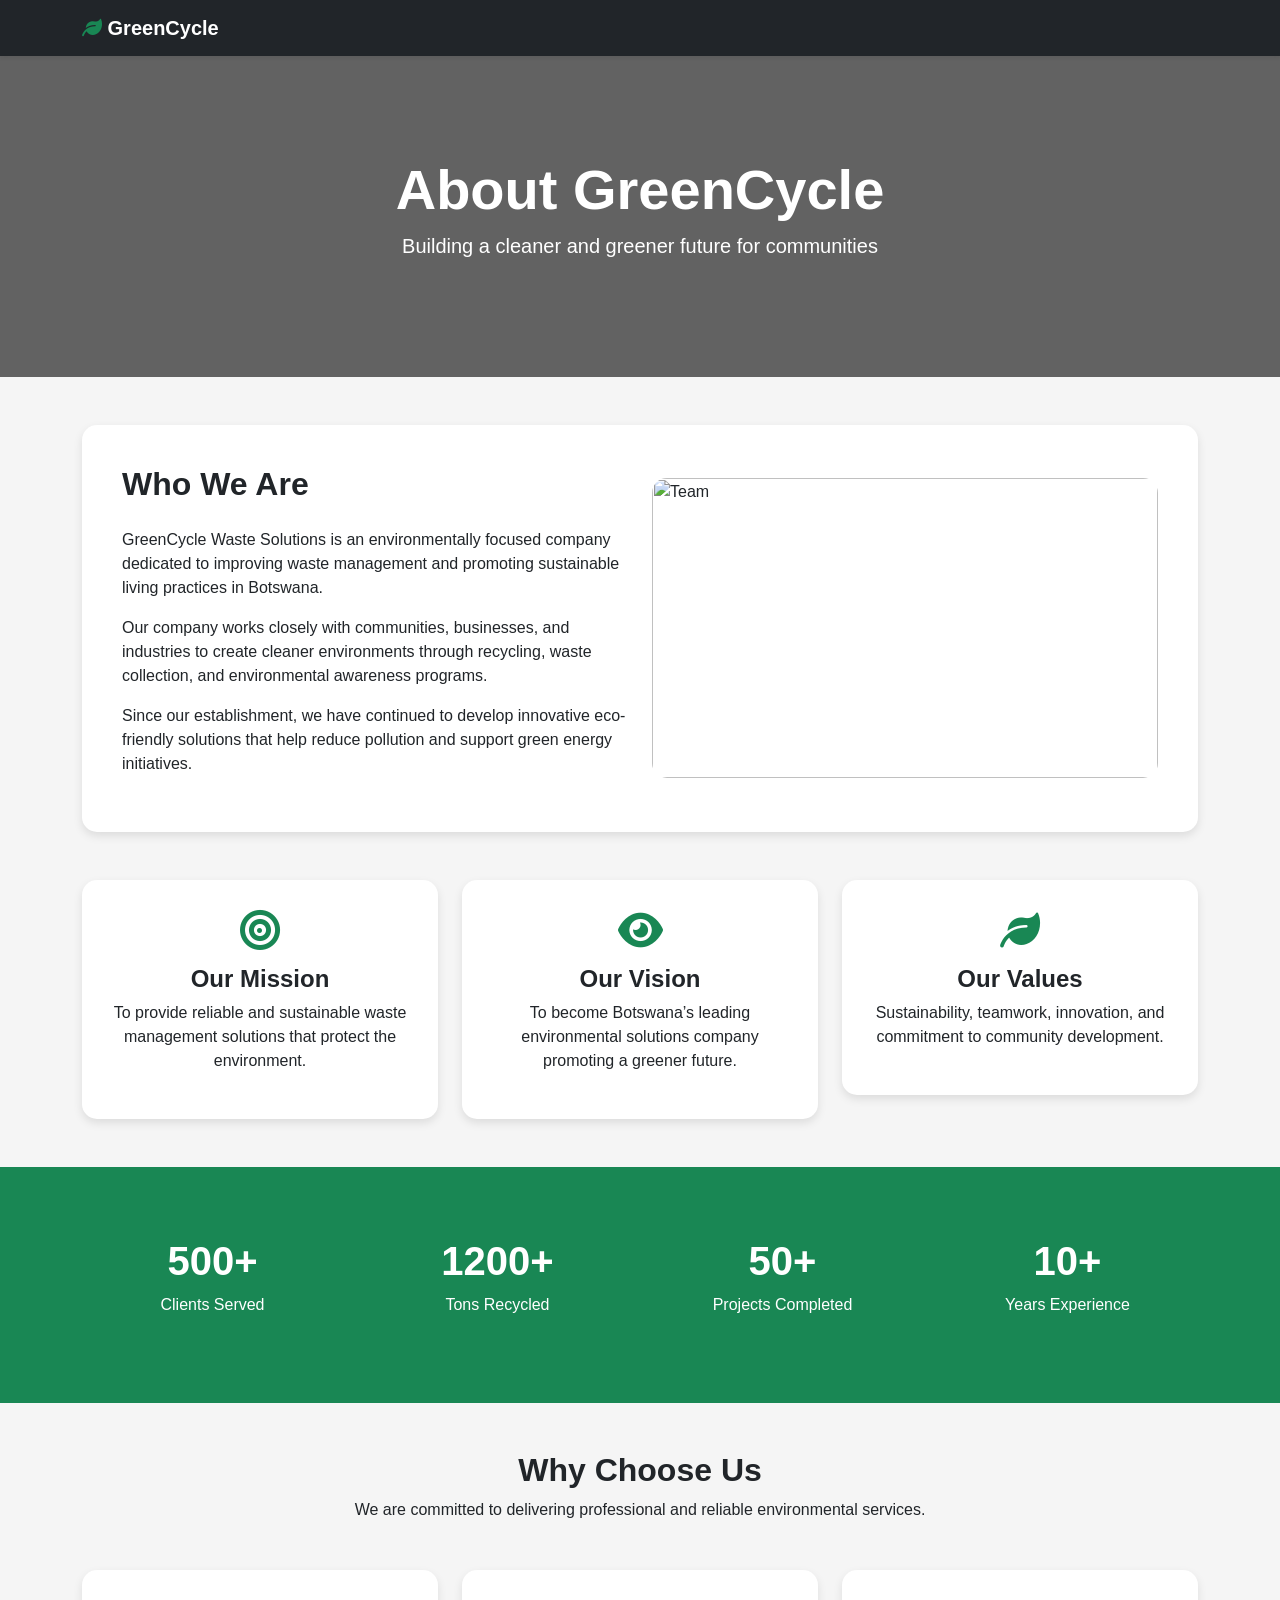
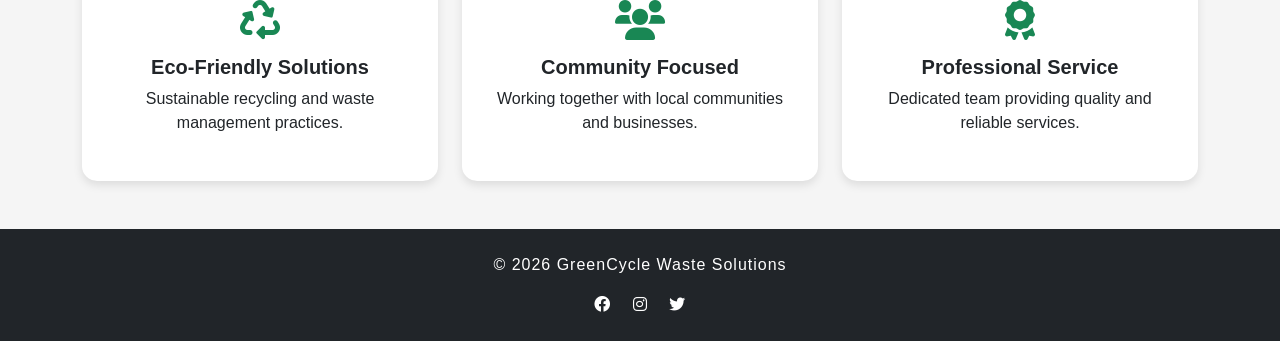
==== about.html @ 4a01dcdf "Remove 'GreenCycle' from About Us title" ====
<title>About Us</title>

    <!-- Bootstrap -->
    <link href="https://cdn.jsdelivr.net/npm/bootstrap@5.3.0/dist/css/bootstrap.min.css" rel="stylesheet">

    <!-- Font Awesome -->
    <link rel="stylesheet"
    href="https://cdnjs.cloudflare.com/ajax/libs/font-awesome/6.0.0/css/all.min.css">

    <!-- CSS -->
    <link rel="stylesheet" href="style.css">

    <style>

        body{
            background:#f5f5f5;
            font-family:Arial, sans-serif;
        }

        /* HERO */
        .about-hero{
            background:
            linear-gradient(rgba(0,0,0,0.6), rgba(0,0,0,0.6)),
            url('https://images.unsplash.com/photo-1497436072909-60f360e1d4b1');

            background-size:cover;
            background-position:center;
            padding:100px 20px;
        }

        /* ABOUT CARD */
        .about-card{
            background:white;
            border-radius:15px;
            padding:40px;
            box-shadow:0 4px 10px rgba(0,0,0,0.1);
        }

        /* ICON BOX */
        .icon-box{
            background:white;
            border-radius:15px;
            padding:30px;
            text-align:center;
            transition:0.3s;
            box-shadow:0 4px 10px rgba(0,0,0,0.1);
        }

        .icon-box:hover{
            transform:translateY(-5px);
        }

        .icon-box i{
            font-size:40px;
            color:#198754;
            margin-bottom:15px;
        }

        /* TEAM IMAGE */
        .team-img{
            width:100%;
            border-radius:15px;
            height:300px;
            object-fit:cover;
        }

        /* STATS */
        .stats{
            background:#198754;
            padding:70px 20px;
        }

        .stats h2{
            font-size:40px;
            font-weight:bold;
        }

        /* FOOTER */
        footer{
            letter-spacing:1px;
        }

    </style>

</head>

<body>

<!-- NAVBAR -->
<nav class="navbar navbar-expand-lg navbar-dark bg-dark shadow-sm">

    <div class="container">

        <a class="navbar-brand fw-bold" href="index.html">

            <i class="fas fa-leaf text-success"></i>
            GreenCycle

        </a>

    </div>

</nav>

<!-- HERO -->
<section class="about-hero text-center text-white">

    <div class="container">

        <h1 class="display-4 fw-bold">
            About GreenCycle
        </h1>

        <p class="lead">
            Building a cleaner and greener future for communities
        </p>

    </div>

</section>

<!-- ABOUT COMPANY -->
<section class="container my-5">

    <div class="about-card">

        <div class="row align-items-center">

            <div class="col-md-6">

                <h2 class="fw-bold mb-4">
                    Who We Are
                </h2>

                <p>
                    GreenCycle Waste Solutions is an environmentally focused company
                    dedicated to improving waste management and promoting sustainable
                    living practices in Botswana.
                </p>

                <p>
                    Our company works closely with communities, businesses,
                    and industries to create cleaner environments through
                    recycling, waste collection, and environmental awareness programs.
                </p>

                <p>
                    Since our establishment, we have continued to develop
                    innovative eco-friendly solutions that help reduce pollution
                    and support green energy initiatives.
                </p>

            </div>

            <div class="col-md-6">

                <img src="https://images.unsplash.com/photo-1522202176988-66273c2fd55f"
                class="team-img"
                alt="Team">

            </div>

        </div>

    </div>

</section>

<!-- MISSION / VISION -->
<section class="container my-5">

    <div class="row g-4">

        <!-- MISSION -->
        <div class="col-md-4">

            <div class="icon-box">

                <i class="fas fa-bullseye"></i>

                <h4 class="fw-bold">
                    Our Mission
                </h4>

                <p>
                    To provide reliable and sustainable waste management
                    solutions that protect the environment.
                </p>

            </div>

        </div>

        <!-- VISION -->
        <div class="col-md-4">

            <div class="icon-box">

                <i class="fas fa-eye"></i>

                <h4 class="fw-bold">
                    Our Vision
                </h4>

                <p>
                    To become Botswana’s leading environmental solutions
                    company promoting a greener future.
                </p>

            </div>

        </div>

        <!-- VALUES -->
        <div class="col-md-4">

            <div class="icon-box">

                <i class="fas fa-leaf"></i>

                <h4 class="fw-bold">
                    Our Values
                </h4>

                <p>
                    Sustainability, teamwork, innovation, and commitment
                    to community development.
                </p>

            </div>

        </div>

    </div>

</section>

<!-- STATS -->
<section class="stats text-white text-center">

    <div class="container">

        <div class="row">

            <div class="col-md-3">

                <h2>500+</h2>
                <p>Clients Served</p>

            </div>

            <div class="col-md-3">

                <h2>1200+</h2>
                <p>Tons Recycled</p>

            </div>

            <div class="col-md-3">

                <h2>50+</h2>
                <p>Projects Completed</p>

            </div>

            <div class="col-md-3">

                <h2>10+</h2>
                <p>Years Experience</p>

            </div>

        </div>

    </div>

</section>

<!-- WHY CHOOSE US -->
<section class="container my-5">

    <div class="text-center mb-5">

        <h2 class="fw-bold">
            Why Choose Us
        </h2>

        <p>
            We are committed to delivering professional and reliable environmental services.
        </p>

    </div>

    <div class="row g-4">

        <div class="col-md-4">

            <div class="icon-box">

                <i class="fas fa-recycle"></i>

                <h5 class="fw-bold">
                    Eco-Friendly Solutions
                </h5>

                <p>
                    Sustainable recycling and waste management practices.
                </p>

            </div>

        </div>

        <div class="col-md-4">

            <div class="icon-box">

                <i class="fas fa-users"></i>

                <h5 class="fw-bold">
                    Community Focused
                </h5>

                <p>
                    Working together with local communities and businesses.
                </p>

            </div>

        </div>

        <div class="col-md-4">

            <div class="icon-box">

                <i class="fas fa-award"></i>

                <h5 class="fw-bold">
                    Professional Service
                </h5>

                <p>
                    Dedicated team providing quality and reliable services.
                </p>

            </div>

        </div>

    </div>

</section>

<!-- FOOTER -->
<footer class="bg-dark text-white text-center p-4">

    <p>
        © 2026 GreenCycle Waste Solutions
    </p>

    <div>

        <i class="fab fa-facebook mx-2"></i>
        <i class="fab fa-instagram mx-2"></i>
        <i class="fab fa-twitter mx-2"></i>

    </div>

</footer>

</body>
</html>
---- style.css ----
/* GENERAL */
body {
    font-family: Arial;
}

/* HERO SECTION */
.hero {
    height: 90vh;
    background: linear-gradient(rgba(0,0,0,0.6), rgba(0,0,0,0.6)),
                url('https://images.unsplash.com/photo-1501004318641-b39e6451bec6');
    background-size: cover;
    background-position: center;
}

/* ANIMATIONS */
.fade-in {
    animation: fadeIn 2s ease-in;
}

.delay {
    animation-delay: 1s;
}

@keyframes fadeIn {
    from {
        opacity: 0;
        transform: translateY(20px);
    }
    to {
        opacity: 1;
        transform: translateY(0);
    }
}

/* BUTTON ANIMATION */
.btn-animate {
    transition: transform 0.3s;
}

.btn-animate:hover {
    transform: scale(1.1);
}

/* SERVICE CARDS */
.service-card {
    transition: transform 0.3s, box-shadow 0.3s;
}

.service-card:hover {
    transform: translateY(-10px);
    box-shadow: 0px 10px 20px rgba(0,0,0,0.3);
}
/* STATS SECTION */
.stats {
    background: green;
    padding: 50px 0;
}

/* SCROLL ANIMATION */
.reveal {
    opacity: 0;
    transform: translateY(40px);
    transition: 0.6s;
}

.reveal.active {
    opacity: 1;
    transform: translateY(0);
}
input:focus, textarea:focus {
    border: 2px solid green;
    box-shadow: 0 0 5px green;
}
/* GALLERY HERO */
.gallery-hero {
    background:
    linear-gradient(rgba(0,0,0,0.7), rgba(0,0,0,0.7)),
    url('https://images.unsplash.com/photo-1501004318641-b39e6451bec6');

    background-size: cover;
    background-position: center;
    padding: 120px 0;
}
/* SLIDESHOW IMAGES */
.carousel-img{
    height:300px;
    object-fit:cover;
    border-radius:10px;
}

/* GALLERY IMAGES */
.gallery-box img{
    width:100%;
    height:170px;
    object-fit:cover;
    transition:0.5s;
    border-radius:12px;
}

/* MOBILE RESPONSIVE */
@media(max-width:768px){

    .carousel-img{
        height:200px;
    }

    .gallery-box img{
        height:140px;
    }

}
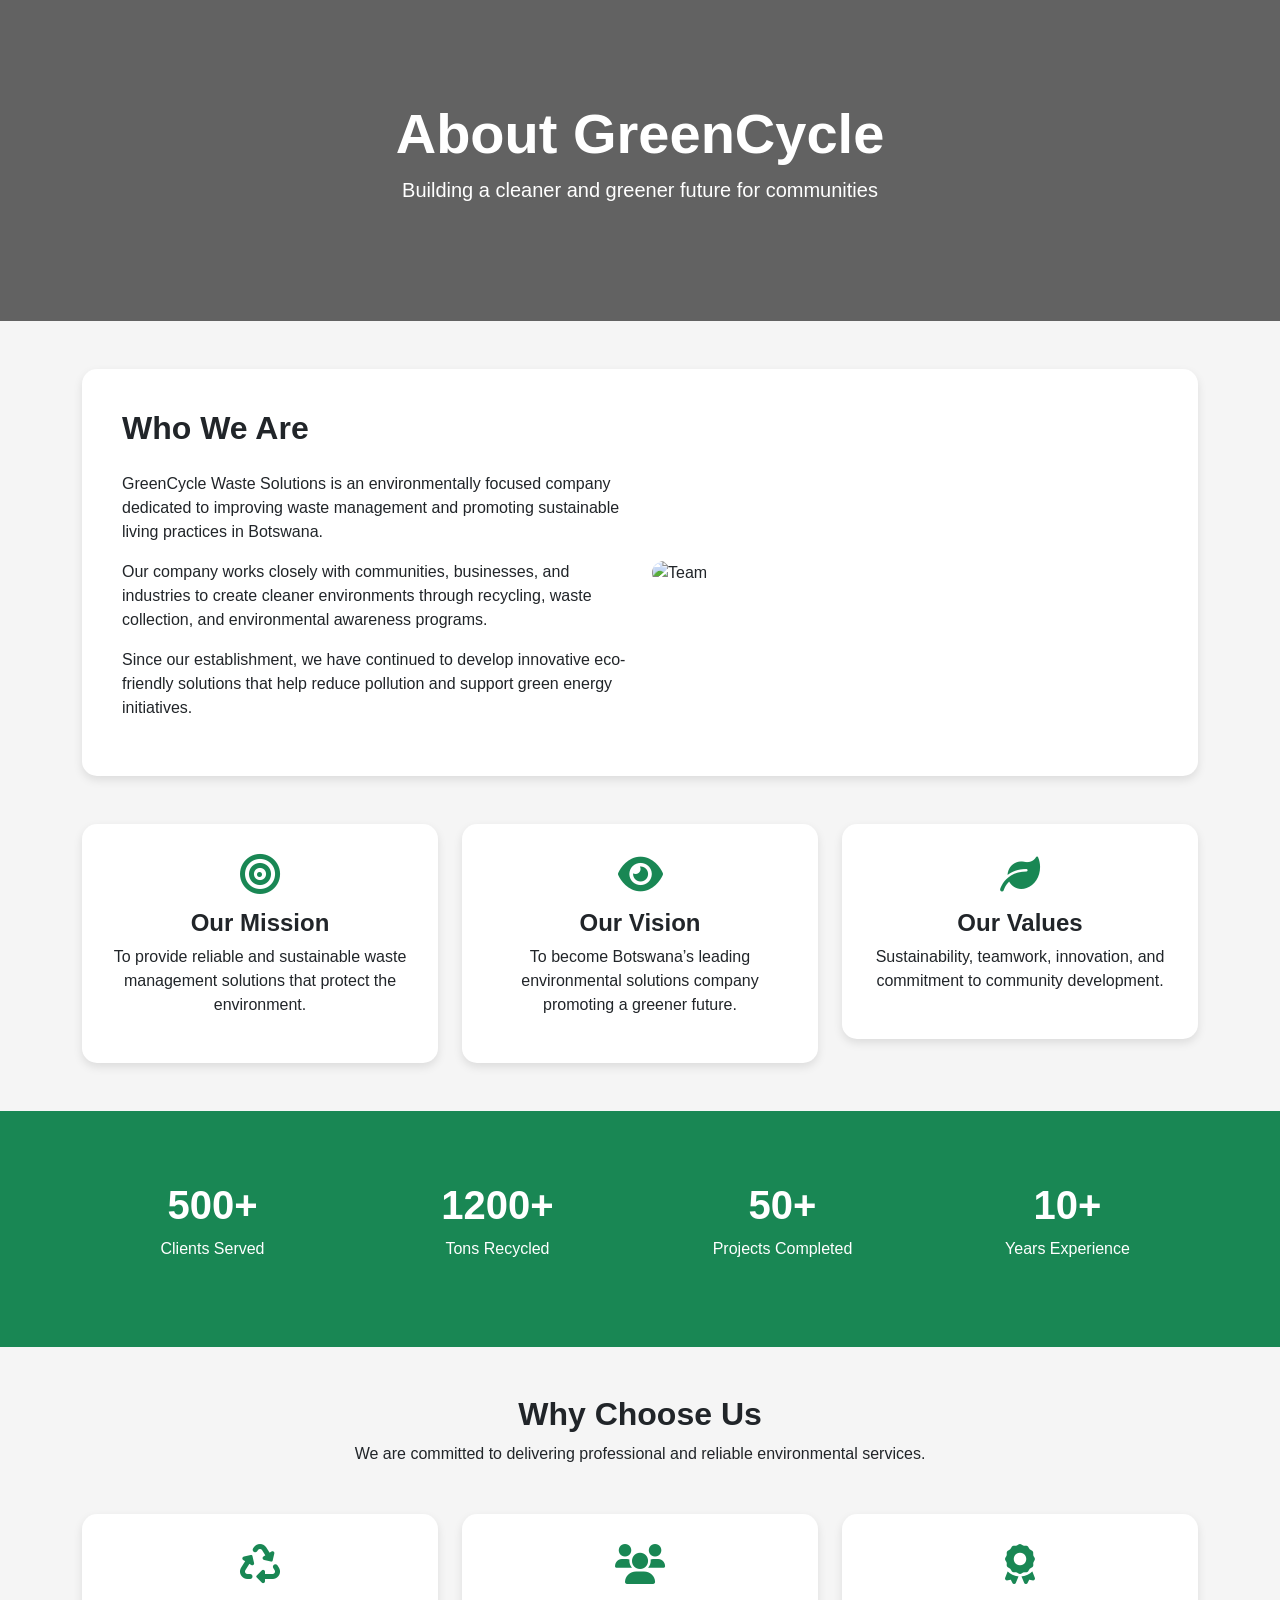
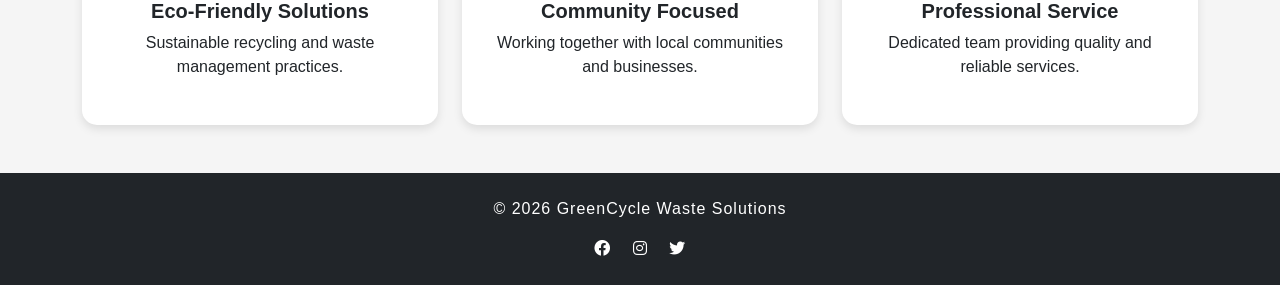
==== commit f47c96e3: "Update about.html with doctype and title change Added HTML5 doctype and updated title for SEO." ====
--- a/about.html
+++ b/about.html
@@ -1,6 +1,12 @@
- <title>About Us</title>
-
-    <!-- Bootstrap -->
+<!DOCTYPE html>
+<html lang="en">
+<head>
+    <meta charset="UTF-8">
+    <meta name="viewport" content="width=device-width, initial-scale=1.0">
+
+    <title>About Us - GreenCycle</title>
+   
+ <!-- Bootstrap -->
     <link href="https://cdn.jsdelivr.net/npm/bootstrap@5.3.0/dist/css/bootstrap.min.css" rel="stylesheet">
 
     <!-- Font Awesome -->
@@ -86,22 +92,6 @@
 
 <body>
 
-<!-- NAVBAR -->
-<nav class="navbar navbar-expand-lg navbar-dark bg-dark shadow-sm">
-
-    <div class="container">
-
-        <a class="navbar-brand fw-bold" href="index.html">
-
-            <i class="fas fa-leaf text-success"></i>
-            GreenCycle
-
-        </a>
-
-    </div>
-
-</nav>
-
 <!-- HERO -->
 <section class="about-hero text-center text-white">
 
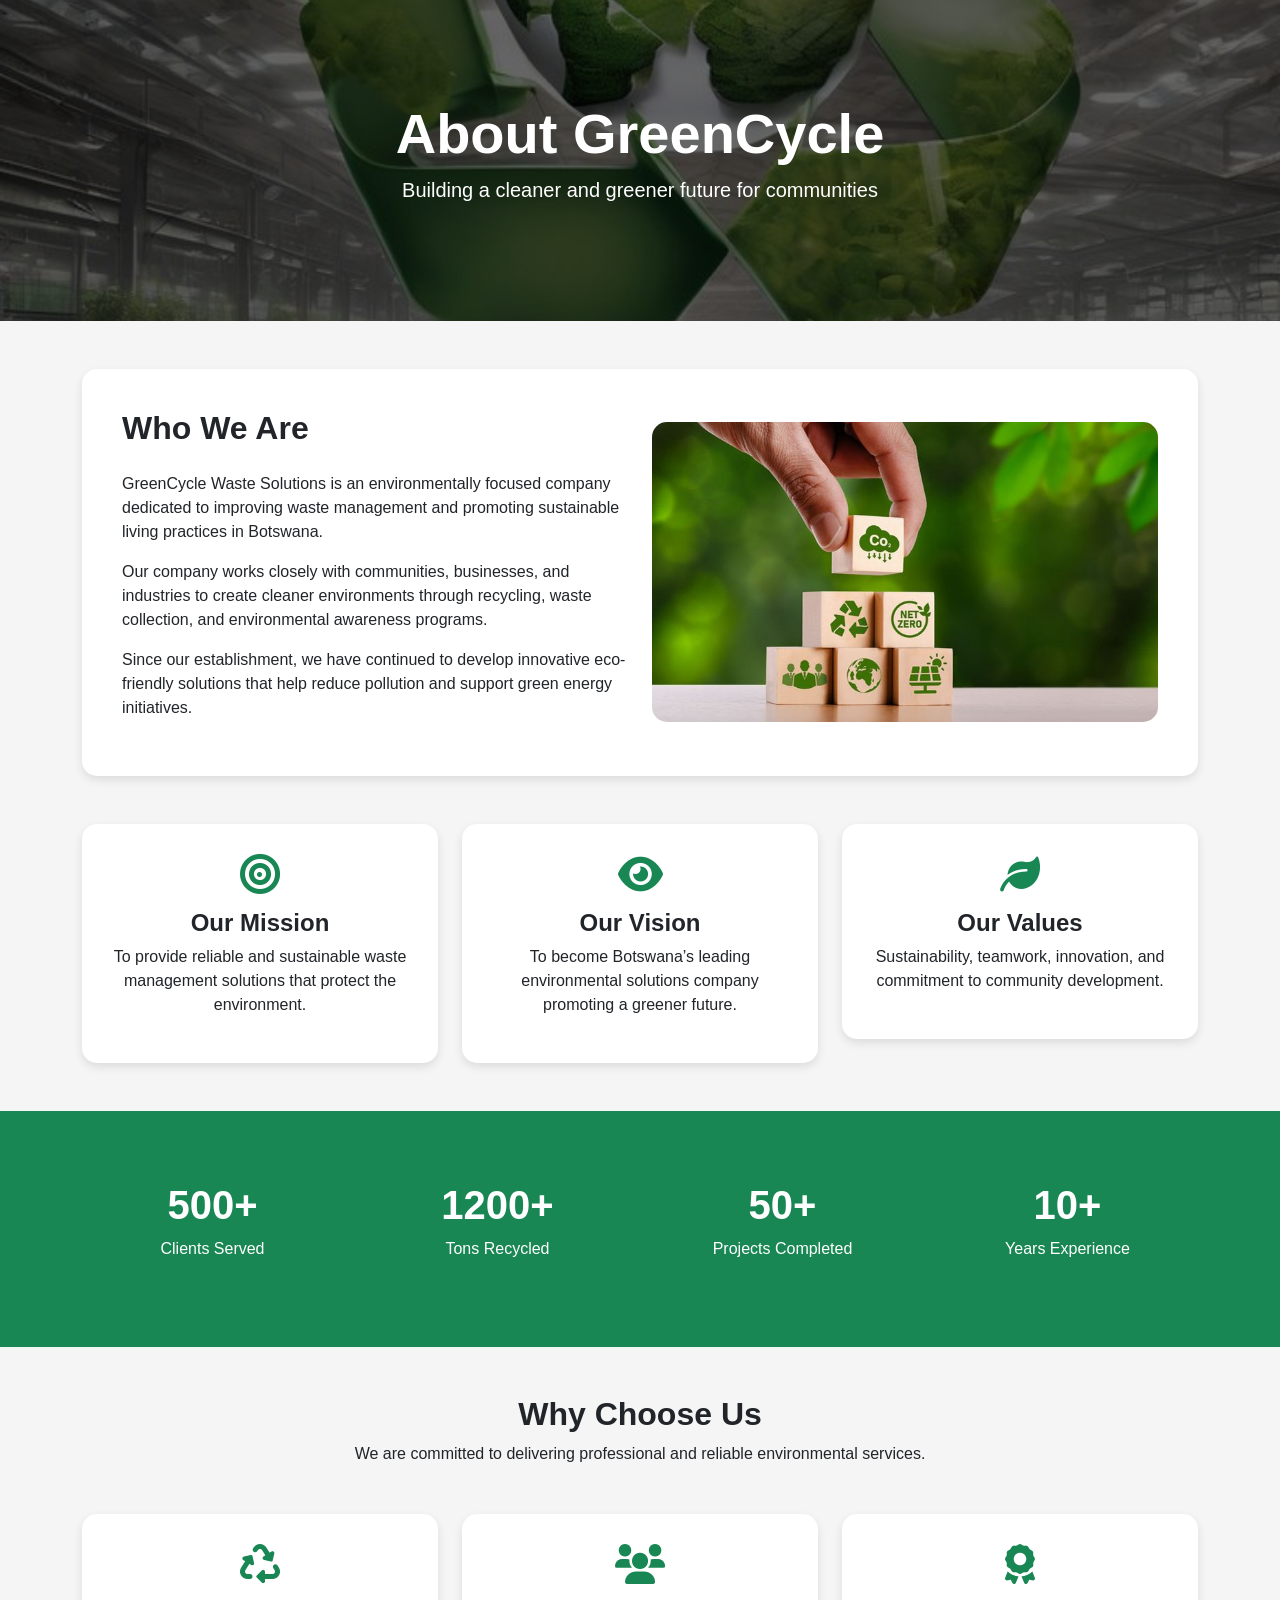
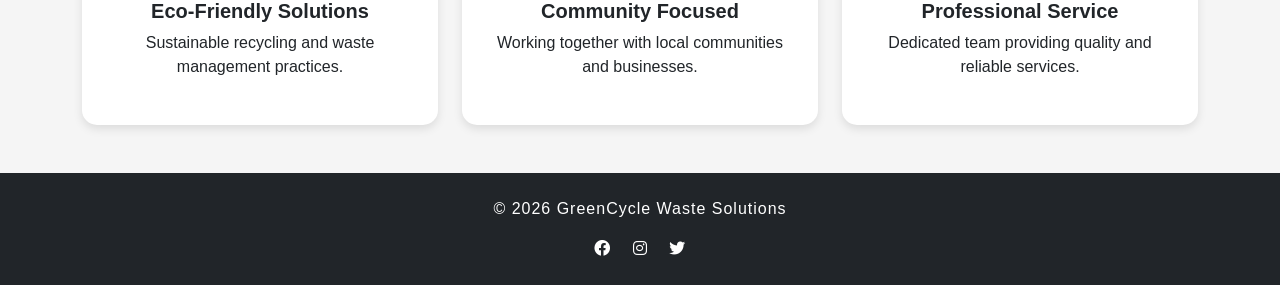
==== commit a4c79897: "Update image sources in about.html" ====
--- a/about.html
+++ b/about.html
@@ -27,7 +27,7 @@
         .about-hero{
             background:
             linear-gradient(rgba(0,0,0,0.6), rgba(0,0,0,0.6)),
-            url('https://images.unsplash.com/photo-1497436072909-60f360e1d4b1');
+            url('images/green energy.jpg');
 
             background-size:cover;
             background-position:center;
@@ -144,7 +144,7 @@
 
             <div class="col-md-6">
 
-                <img src="https://images.unsplash.com/photo-1522202176988-66273c2fd55f"
+                <img src="images/eco-energy.jpg"
                 class="team-img"
                 alt="Team">
 
--- a/style.css
+++ b/style.css
@@ -2,7 +2,6 @@
 body {
     font-family: Arial;
 }
-
 /* HERO SECTION */
 .hero {
     height: 90vh;
@@ -109,3 +108,167 @@
     }
 
 }
+/* LOGO */
+.logo-img{
+    width:55px;
+    height:55px;
+    object-fit:contain;
+}
+
+/* NAVBAR */
+.navbar{
+    padding:12px 0;
+}
+
+.nav-link{
+    margin-left:15px;
+    transition:0.3s;
+}
+
+.nav-link:hover{
+    color:#198754 !important;
+}
+
+/* BRAND */
+.navbar-brand{
+    font-size:1.4rem;
+    letter-spacing:1px;
+}
+
+/*CONTACT FORM*/
+            margin:0;
+            padding:0;
+            box-sizing:border-box;
+        }
+
+        body{
+            min-height:100vh;
+            display:flex;
+            justify-content:center;
+            align-items:center;
+            background:
+            linear-gradient(135deg,#0f172a,#198754);
+            font-family:Arial,sans-serif;
+            padding:40px 20px;
+        }
+
+        /* CONTACT CONTAINER */
+        .contact-container{
+            background:white;
+            width:100%;
+            max-width:1100px;
+            border-radius:25px;
+            overflow:hidden;
+            box-shadow:0 10px 30px rgba(0,0,0,0.2);
+        }
+
+        /* LEFT SIDE */
+        .contact-left{
+            background:#f8f9fa;
+            display:flex;
+            justify-content:center;
+            align-items:center;
+            flex-direction:column;
+            padding:50px;
+            height:100%;
+        }
+
+        .contact-left i{
+            font-size:120px;
+            color:#198754;
+            margin-bottom:20px;
+        }
+
+        .contact-left h2{
+            font-weight:bold;
+            color:#198754;
+        }
+
+        .contact-left p{
+            text-align:center;
+            color:#555;
+            margin-top:10px;
+        }
+
+        /* RIGHT SIDE */
+        .contact-right{
+            padding:60px 50px;
+        }
+
+        .contact-right h2{
+            font-weight:bold;
+            margin-bottom:30px;
+            color:#111;
+        }
+
+        /* INPUTS */
+        .form-control{
+            border:none;
+            background:#f1f1f1;
+            padding:18px;
+            border-radius:50px;
+            margin-bottom:20px;
+            box-shadow:none !important;
+        }
+
+        textarea.form-control{
+            border-radius:20px;
+            resize:none;
+        }
+
+        /* BUTTON */
+        .btn-green{
+            background:#198754;
+            color:white;
+            border:none;
+            padding:14px 35px;
+            border-radius:50px;
+            transition:0.3s;
+            font-weight:bold;
+        }
+
+        .btn-green:hover{
+            background:#146c43;
+            transform:translateY(-3px);
+        }
+
+        /* SOCIAL ICONS */
+        .social-icons{
+            margin-top:25px;
+        }
+
+        .social-icons i{
+            width:45px;
+            height:45px;
+            background:#198754;
+            color:white;
+            border-radius:50%;
+            display:inline-flex;
+            justify-content:center;
+            align-items:center;
+            margin-right:10px;
+            transition:0.3s;
+            cursor:pointer;
+        }
+
+        .social-icons i:hover{
+            background:#14532d;
+            transform:scale(1.1);
+        }
+
+        /* RESPONSIVE */
+        @media(max-width:768px){
+
+            .contact-left{
+                padding:40px 20px;
+            }
+
+            .contact-right{
+                padding:40px 25px;
+            }
+
+            .contact-left i{
+                font-size:80px;
+            }
+
+        }
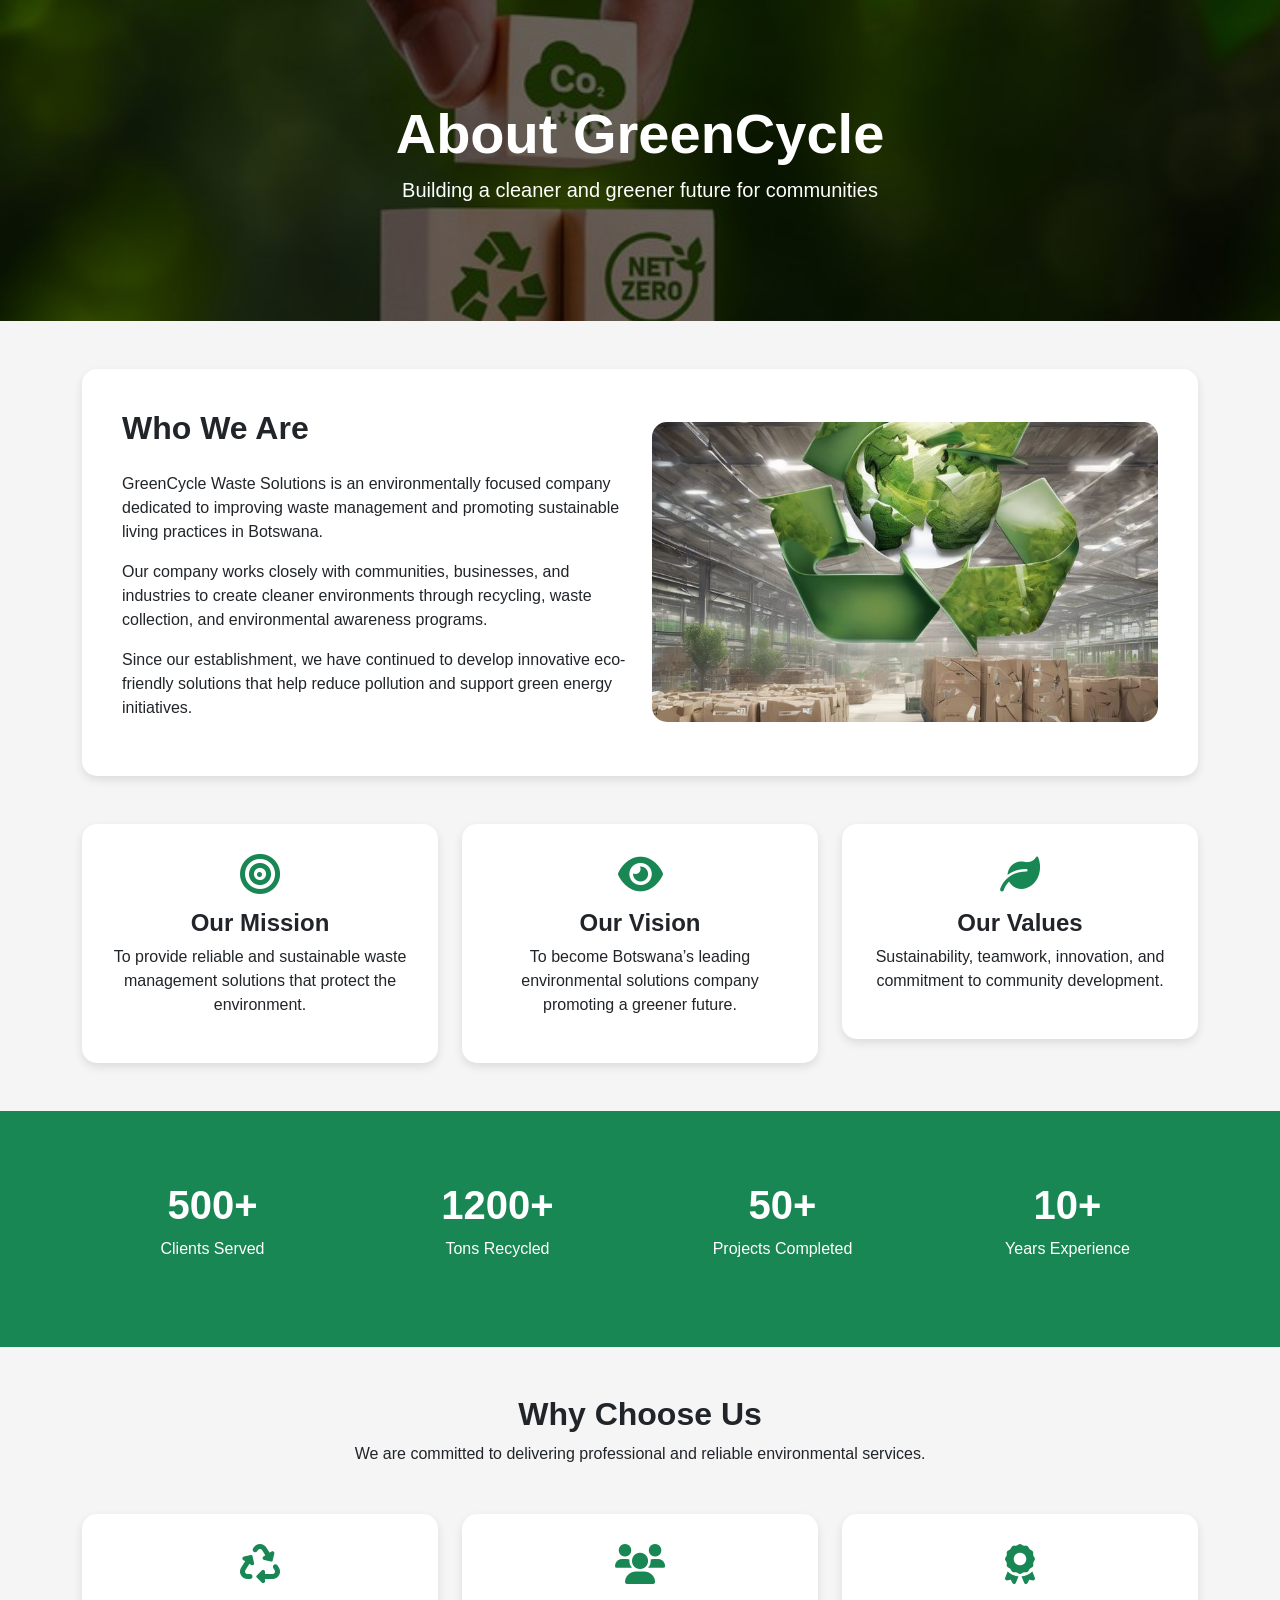
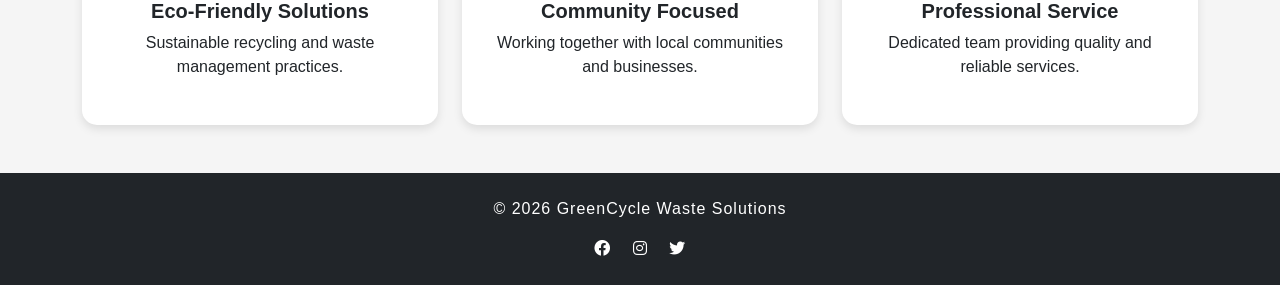
==== commit dca0f6ab: "Change background image and team image source" ====
--- a/about.html
+++ b/about.html
@@ -27,7 +27,7 @@
         .about-hero{
             background:
             linear-gradient(rgba(0,0,0,0.6), rgba(0,0,0,0.6)),
-            url('images/green energy.jpg');
+            url('images/eco-energy.jpg');
 
             background-size:cover;
             background-position:center;
@@ -144,7 +144,7 @@
 
             <div class="col-md-6">
 
-                <img src="images/eco-energy.jpg"
+                <img src="images/green energy.jpg"
                 class="team-img"
                 alt="Team">
 
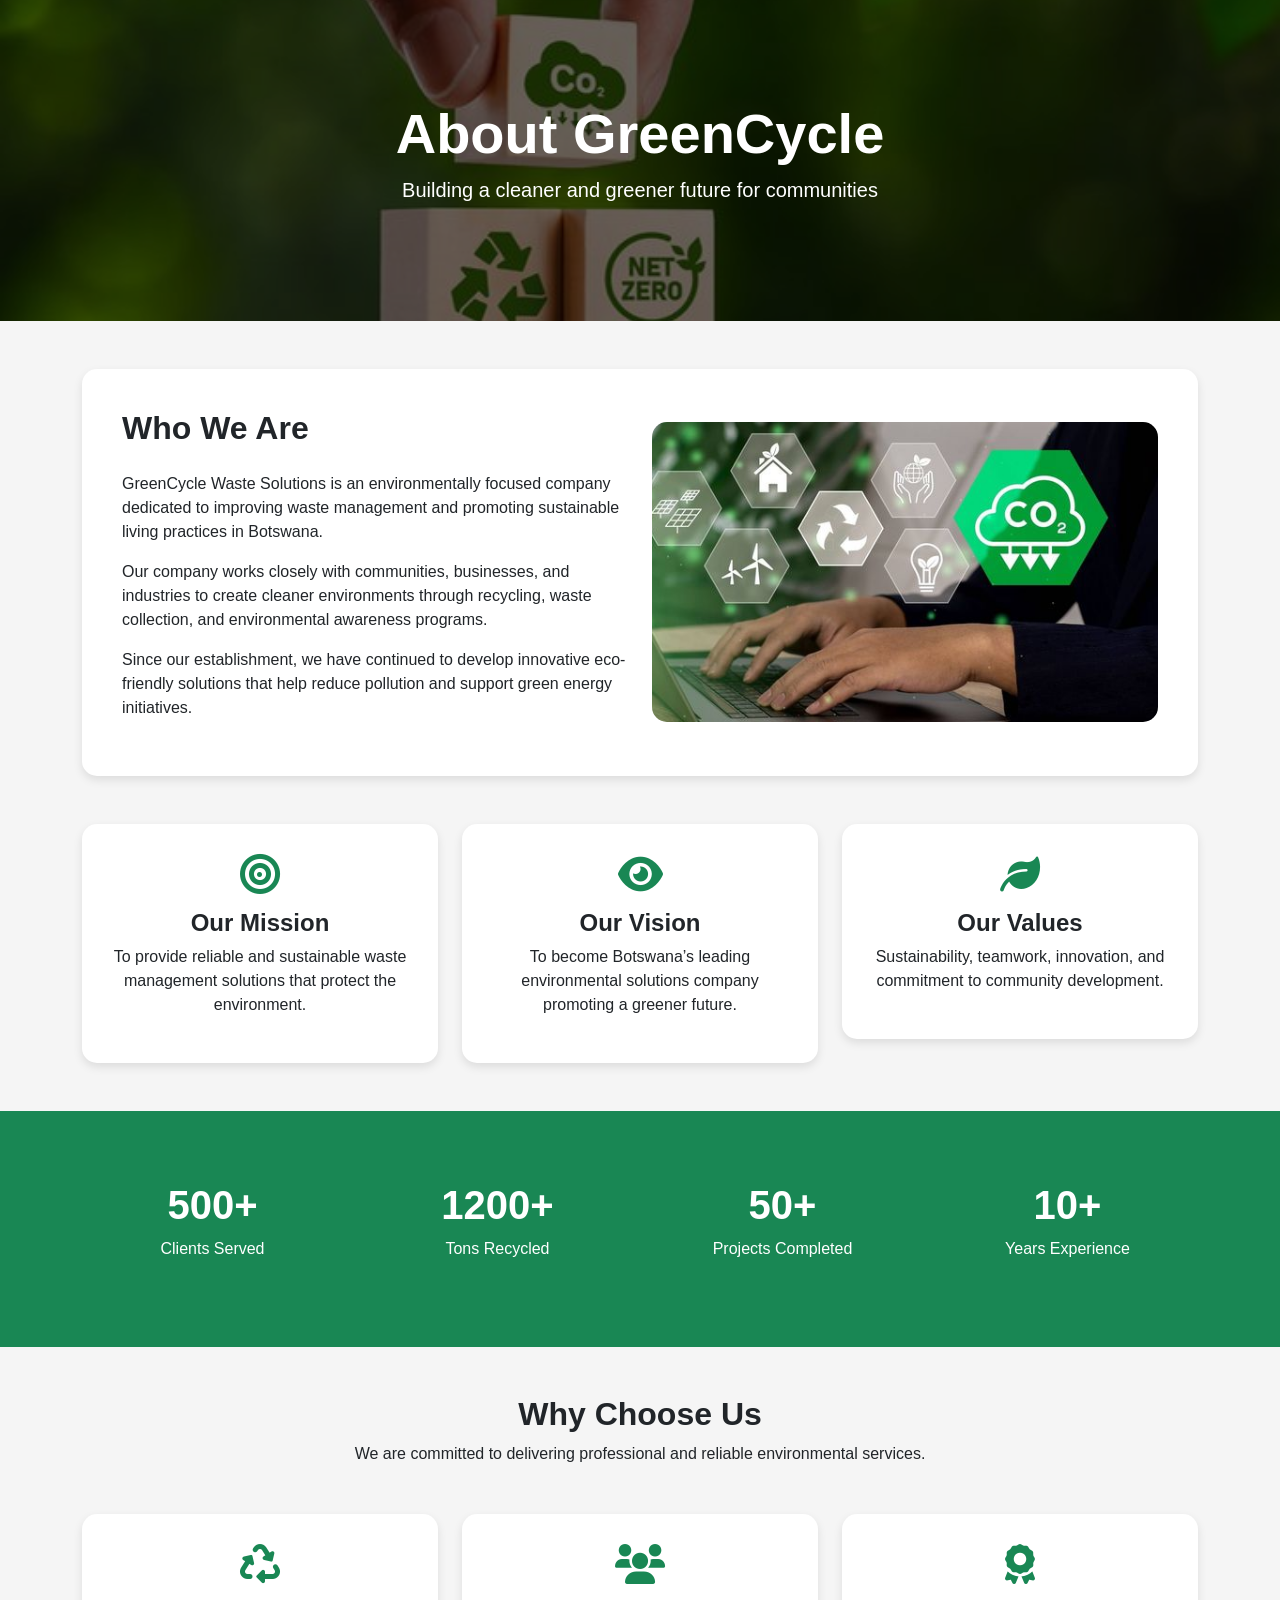
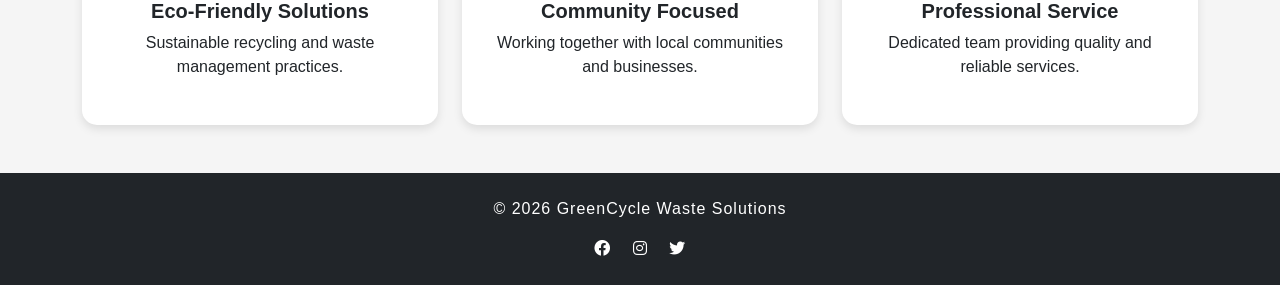
==== commit a9ad67e1: "Replace image source in about.html" ====
--- a/about.html
+++ b/about.html
@@ -144,7 +144,7 @@
 
             <div class="col-md-6">
 
-                <img src="images/green energy.jpg"
+                <img src="images/goookhe.jpg"
                 class="team-img"
                 alt="Team">
 
